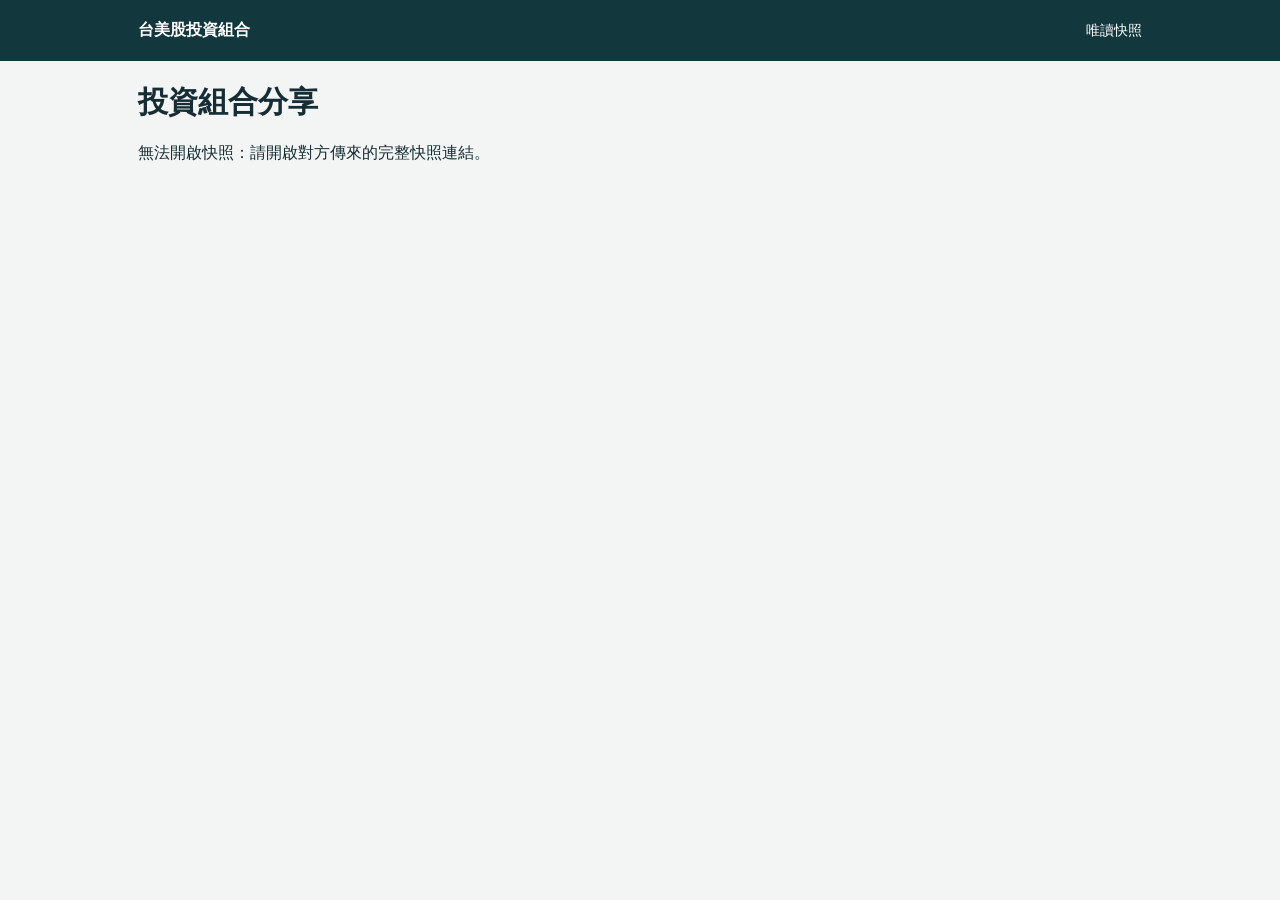
==== share.html @ 0bc91201 "Add read-only snapshot viewer" ====
<!doctype html>
<html lang="zh-Hant">
<meta charset="utf-8">
<meta name="viewport" content="width=device-width, initial-scale=1">
<meta name="referrer" content="no-referrer">
<meta http-equiv="Content-Security-Policy" content="default-src 'none'; script-src 'self'; style-src 'self'; img-src 'none'; connect-src 'none'; form-action 'none'; base-uri 'none'">
<meta name="robots" content="noindex, nofollow">
<title>台美股投資組合｜唯讀快照</title>
<link rel="stylesheet" href="./style.css">
<script defer src="./share-view.js"></script>
<header><div><strong>台美股投資組合</strong><span>唯讀快照</span></div></header>
<main>
<h1>投資組合分享</h1>
<p id="shareStatus" role="status">正在讀取分享快照。</p>
<div id="shareData"></div>
</main>
</html>
---- style.css ----
:root{font:16px/1.55 "Microsoft JhengHei",system-ui,sans-serif;background:#f2f5f3;color:#162d35;--green:#006652;--line:#d6e1dc}*{box-sizing:border-box}body{margin:0}header{background:#12373c;color:white}header>div,main{max-width:1080px;margin:auto;padding:18px clamp(14px,4vw,38px)}header>div,.bar{display:flex;align-items:center;justify-content:space-between;flex-wrap:wrap;gap:8px}header span{font-size:14px}nav,.actions{display:flex;gap:8px;flex-wrap:wrap}nav{border-bottom:1px solid var(--line);padding-bottom:12px}button,input,textarea,select{font:inherit;color:inherit}button,input,textarea,select{border:1px solid #abbeba;border-radius:8px;padding:7px 10px;background:white}button{cursor:pointer}button:disabled{opacity:.5;cursor:default}button.primary,button[aria-current=page],button[aria-pressed=true]{background:var(--green);color:white;border-color:var(--green)}.card{border:1px solid var(--line);border-radius:14px;background:white;margin:12px 0;padding:16px}.grid{display:grid;grid-template-columns:repeat(3,minmax(0,1fr));gap:10px}.grid .card{margin:0}.grid strong{display:block;font-size:clamp(20px,3vw,31px);overflow-wrap:anywhere}.total,.status{background:#e0efe7}.status{padding:8px 12px;border-radius:6px;white-space:pre-line;overflow-wrap:anywhere}h1,h2{margin:0 0 8px}h1{font-size:30px}h2{font-size:20px}label{display:block;margin:8px 0}textarea{display:block;width:100%;min-height:100px}input[type=file]{max-width:100%}.scroll{overflow:auto}table{border-collapse:collapse;width:100%;text-align:left}th,td{padding:7px 9px;border-bottom:1px solid var(--line);white-space:nowrap}.chart{display:block;width:100%;max-height:240px}.legend{display:flex;flex-wrap:wrap;gap:8px}.legend button{font-size:14px}.legend button[aria-pressed=false]{opacity:.5}[hidden]{display:none!important}@media(max-width:620px){.grid{grid-template-columns:repeat(2,minmax(0,1fr))}.total{grid-column:1/-1}}
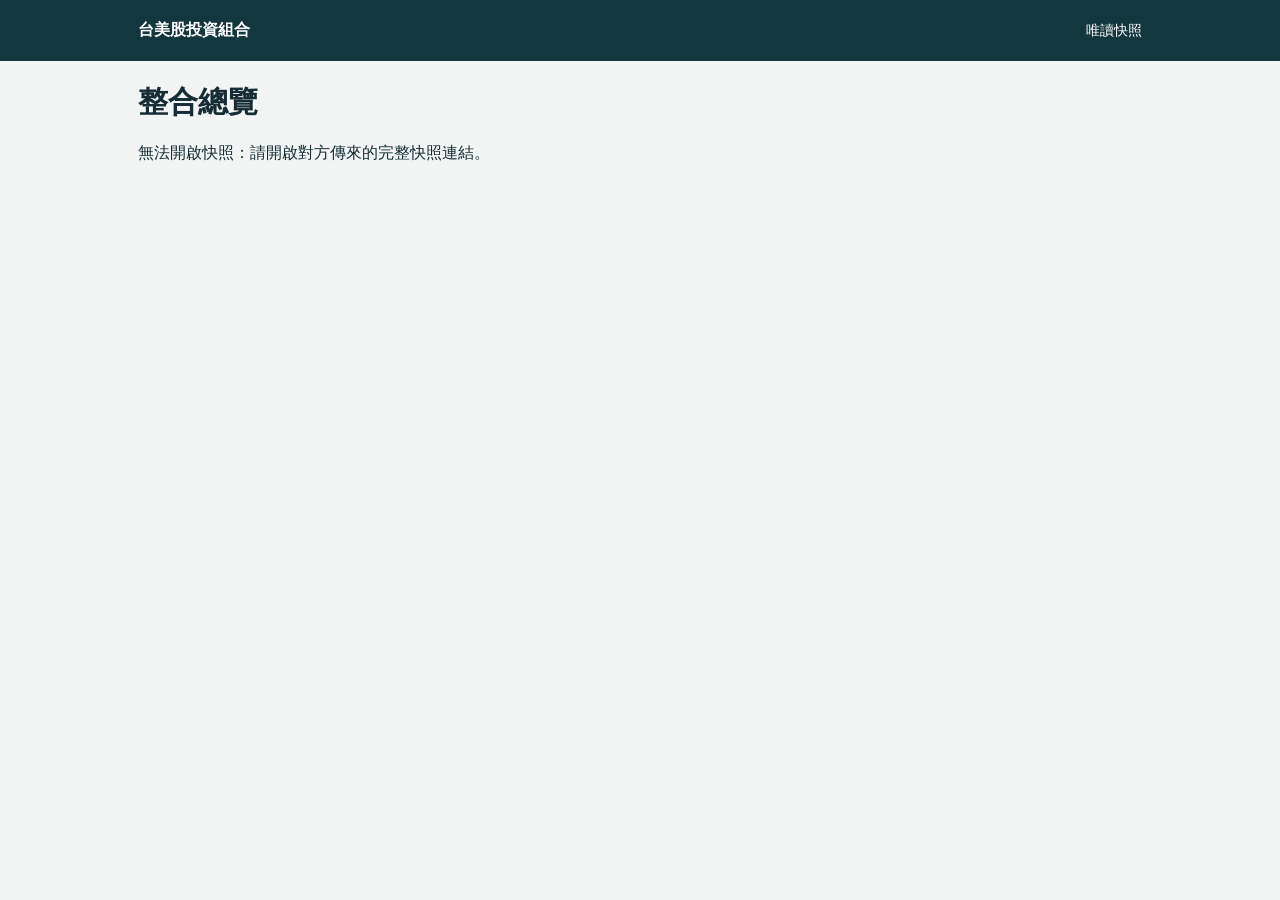
==== commit 82e660c8: "Match snapshot dashboard layout and connect trend coverage" ====
--- a/share.html
+++ b/share.html
@@ -7,10 +7,10 @@
 <meta name="robots" content="noindex, nofollow">
 <title>台美股投資組合｜唯讀快照</title>
 <link rel="stylesheet" href="./style.css">
-<script defer src="./share-view.js"></script>
+<script defer src="./share-view-v2.js"></script>
 <header><div><strong>台美股投資組合</strong><span>唯讀快照</span></div></header>
 <main>
-<h1>投資組合分享</h1>
+<h1>整合總覽</h1>
 <p id="shareStatus" role="status">正在讀取分享快照。</p>
 <div id="shareData"></div>
 </main>
